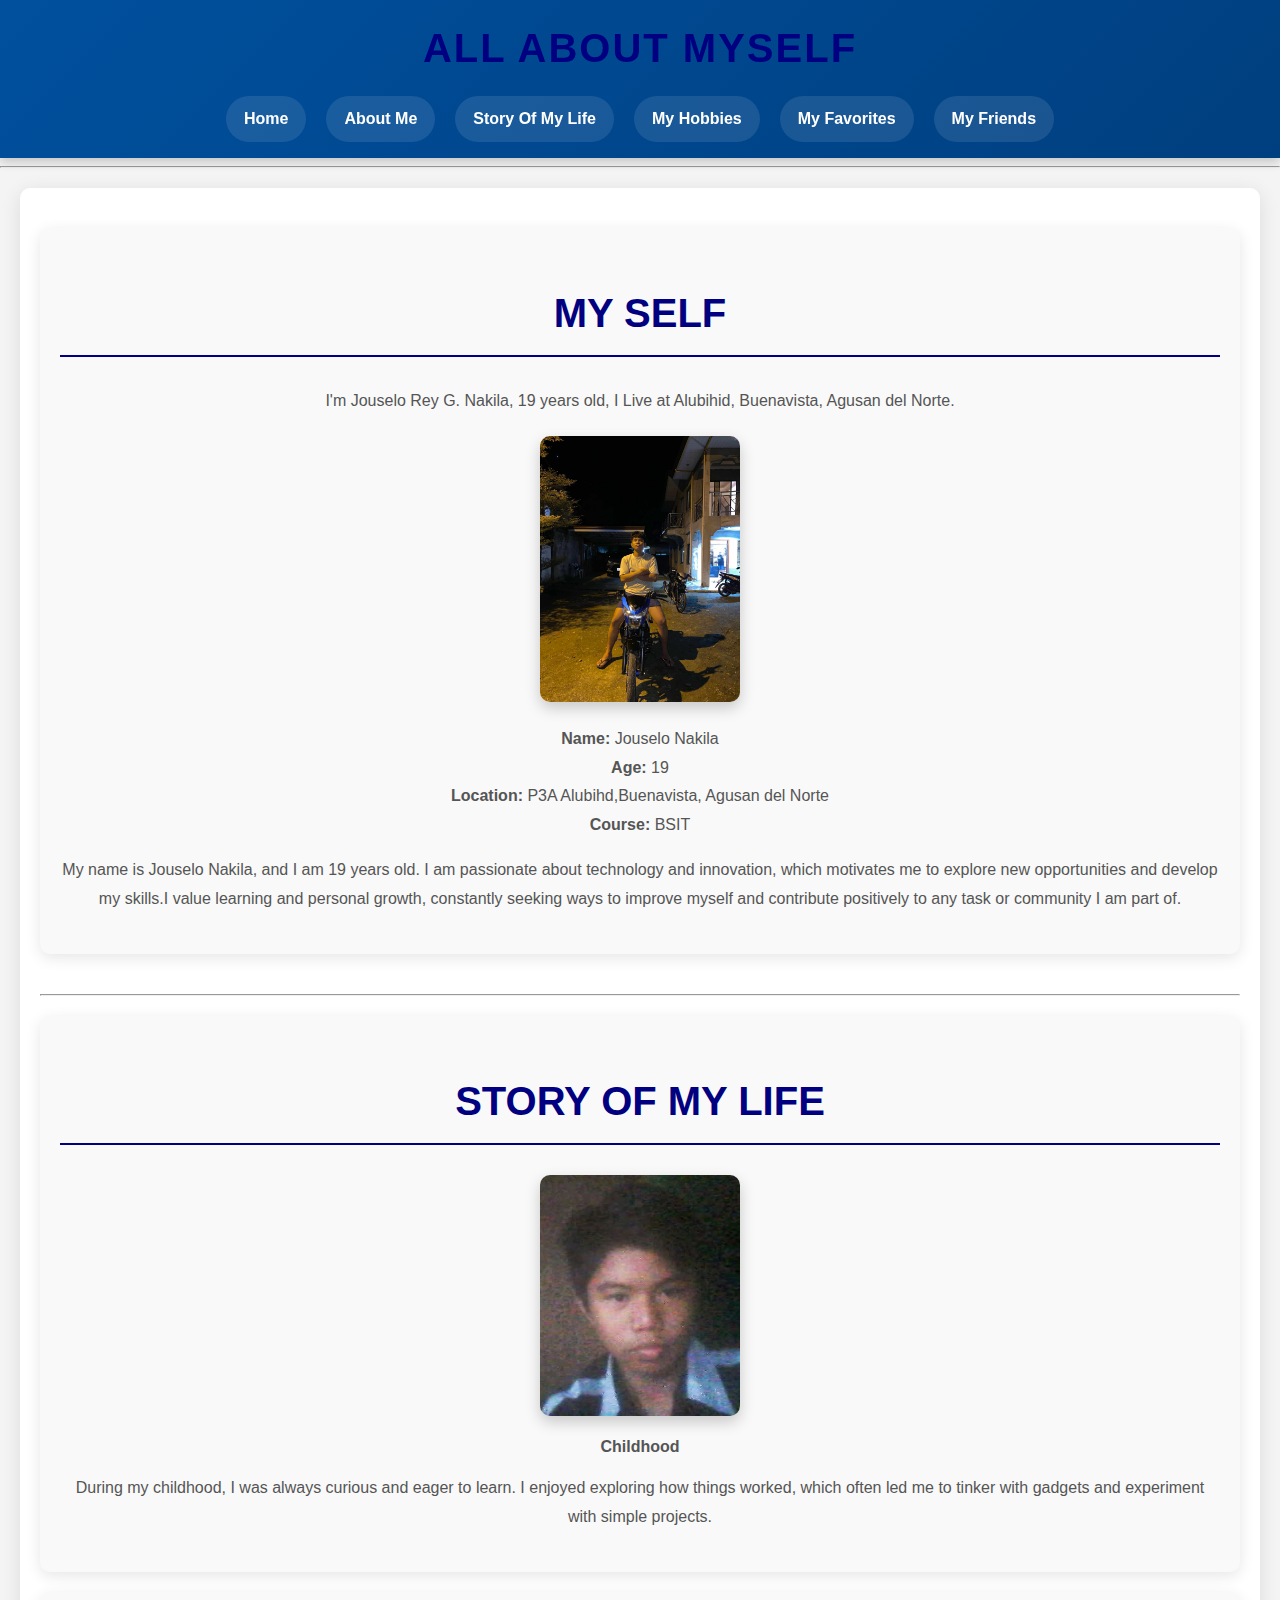
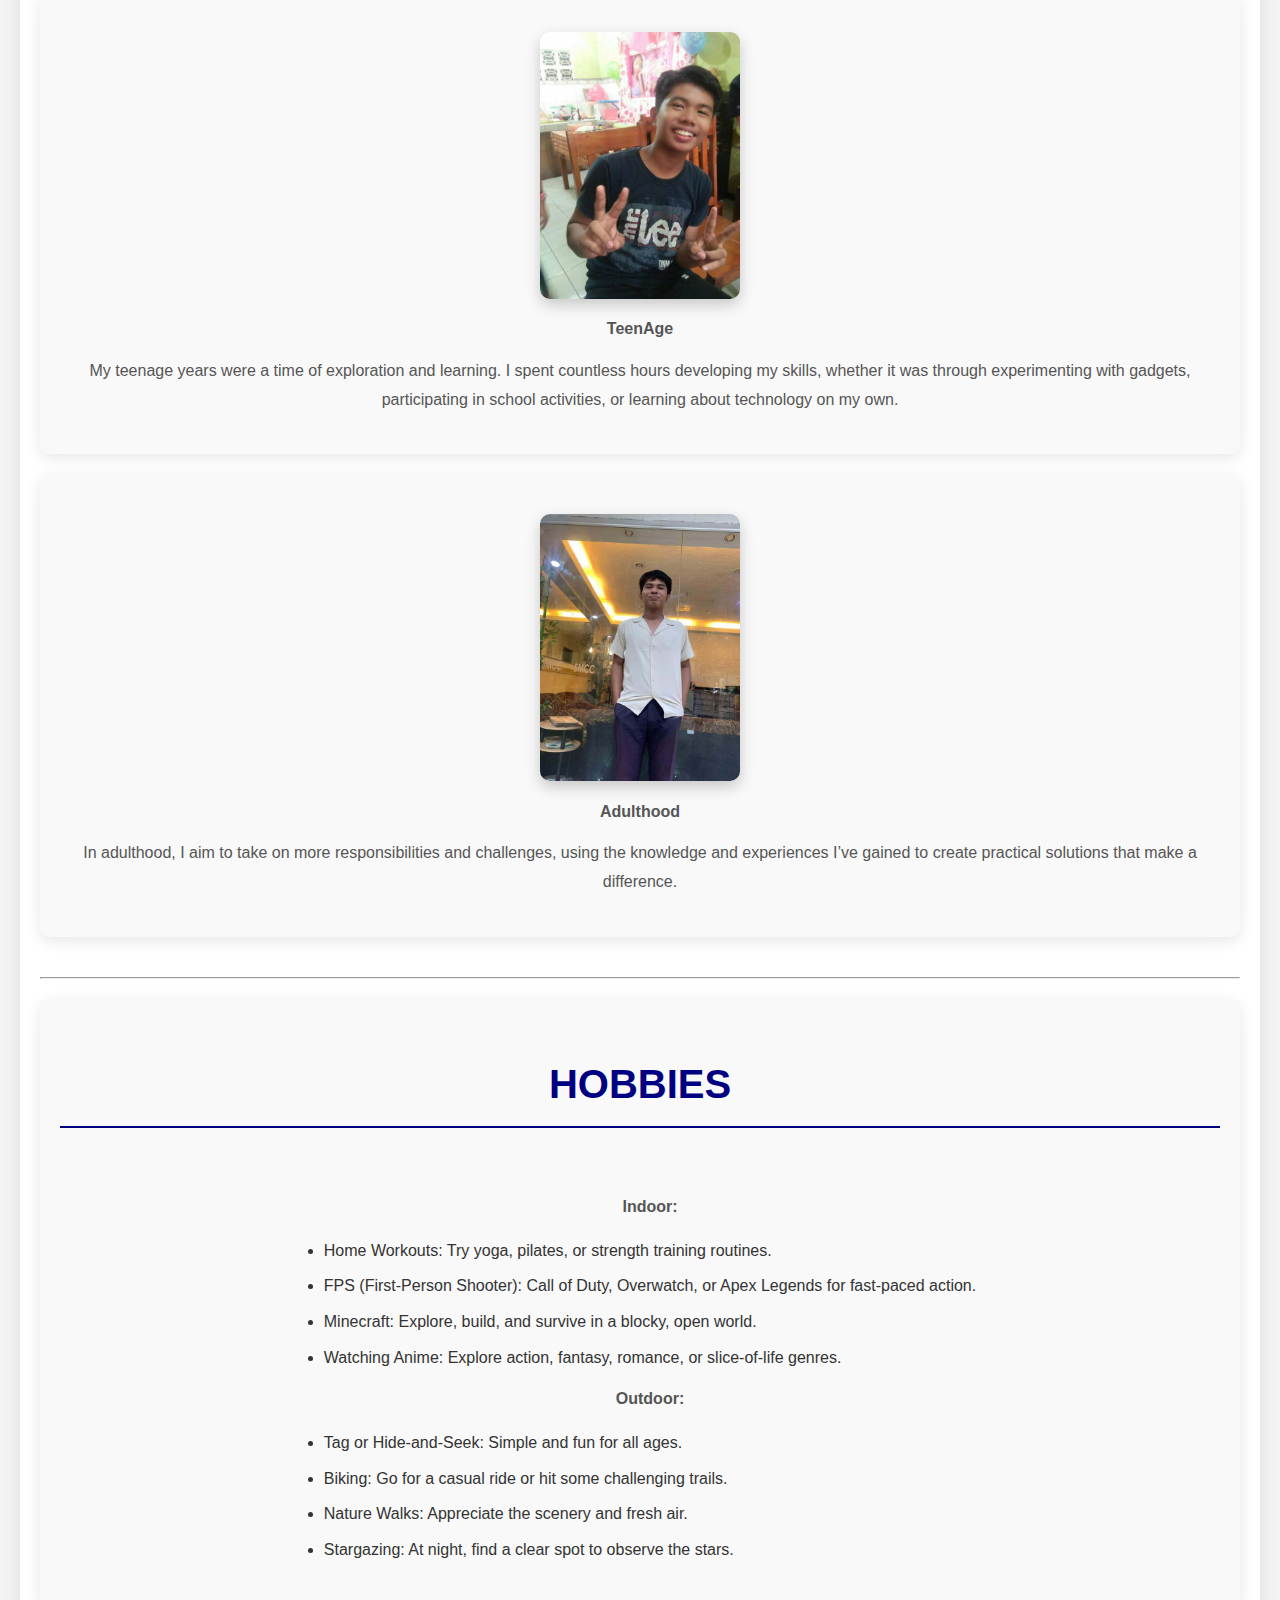
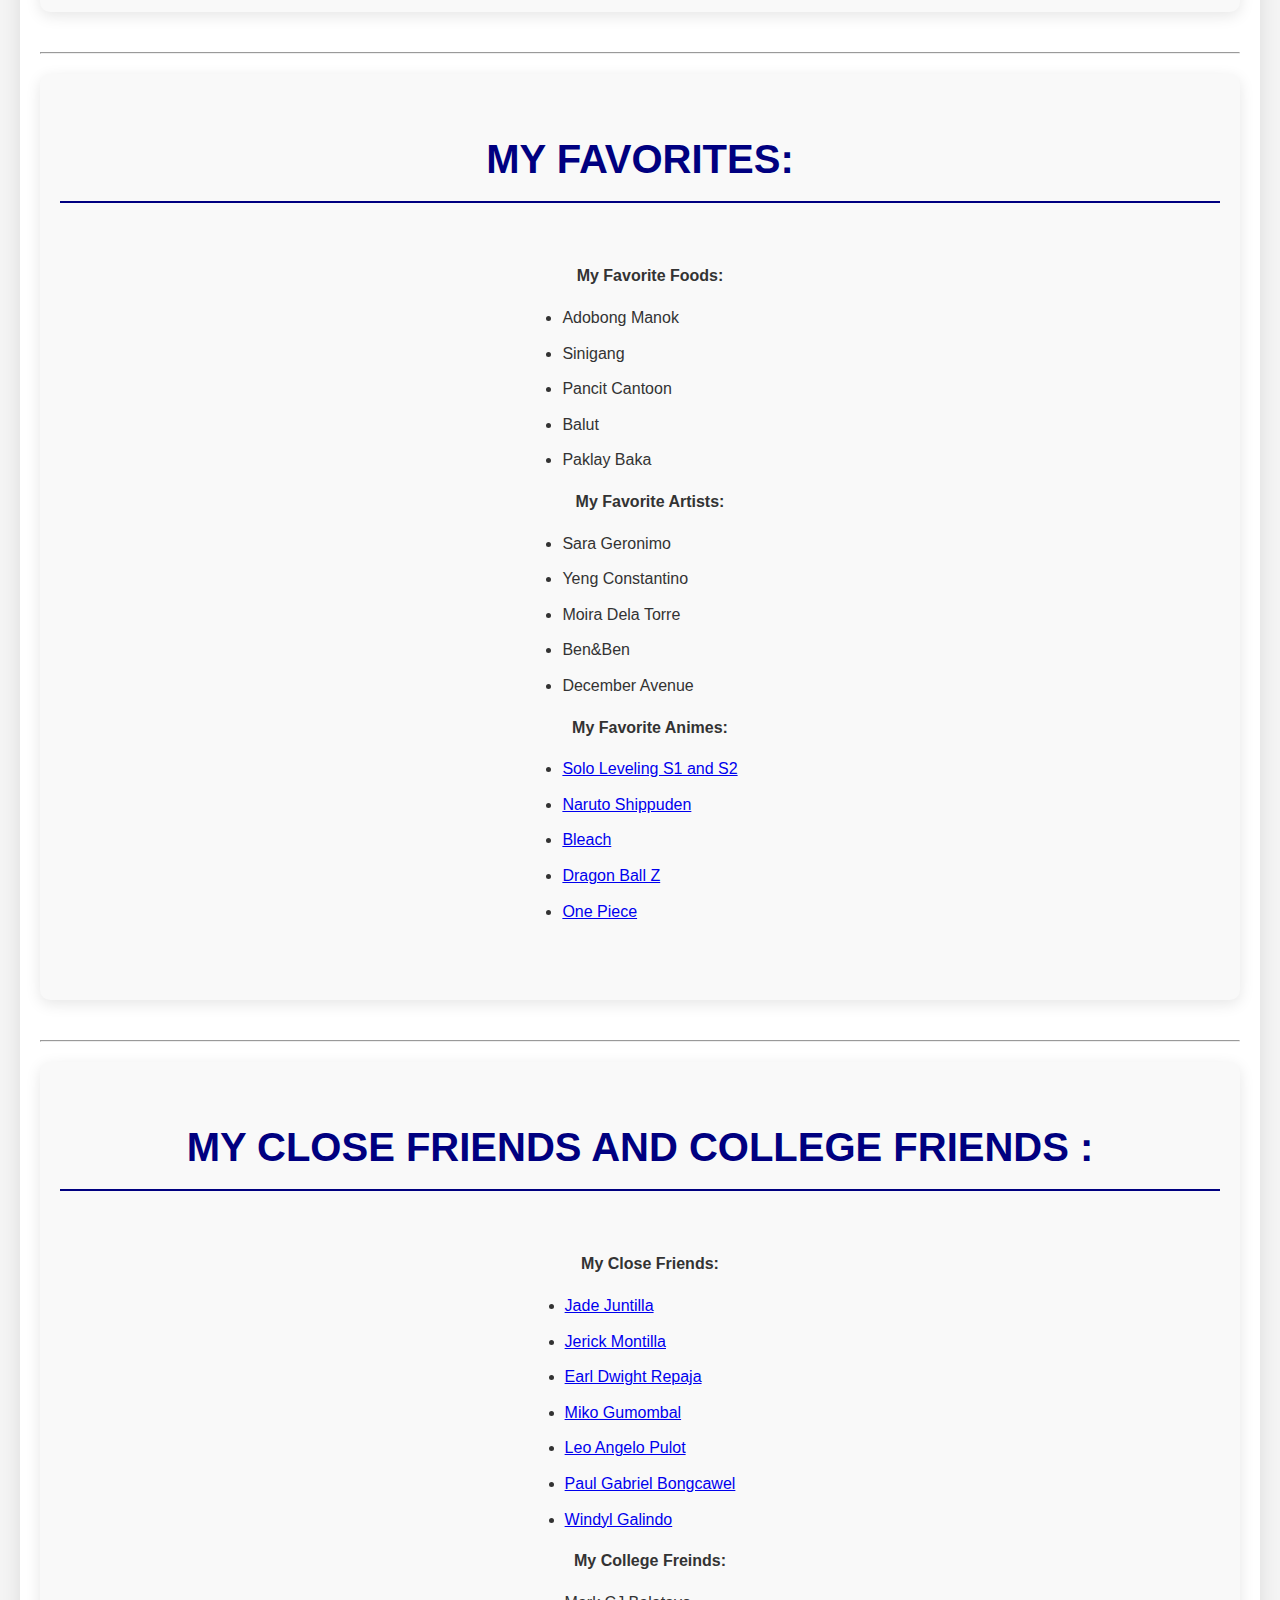
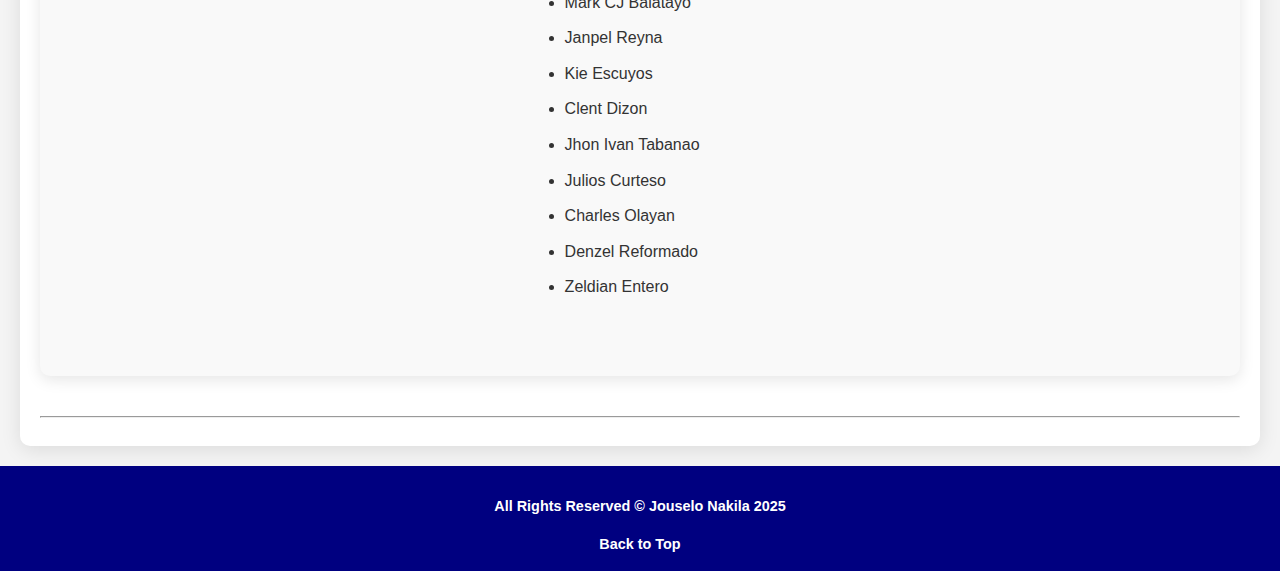
==== index.html @ 169af86d "done" ====
<!DOCTYPE html>
<html lang="en">
<head>
    <meta charset="UTF-8">
    <meta name="viewport" content="width=device-width, initial-scale=1.0">
    <title>All About Myself</title>
    <link rel="stylesheet" href="style.css">
</head>
<body>
    <header id="top">
        <h1 style="text-align: center; color: navy;">All About Myself</h1>
        <nav>
            <ul>
                <li><a href="Nakila.html">Home</a></li>
                <li><a href="#About_Myself"><b>About Me</b></a></li>
                <li><a href="#About_My_Life_story"><b>Story Of My Life</b></a></li>
                <li><a href="#Hobbies"><b>My Hobbies</b></a></li>
                <li><a href="#Favorites"><b>My Favorites</b></a></li>
                <li><a href="#Friends"><b>My Friends</b></a></li>
            </ul>
        </nav>
    </header>

    <hr>

    <main>
      
        <article id="About_Myself">
            <section id="my_self">
                <h2>My self</h2>
                 <p>I'm Jouselo Rey G. Nakila, 19 years old, I Live at Alubihid, Buenavista, Agusan del Norte. </p>
                <figure>
                    <img src="nakie1.jpeg" alt="Picture1" height="200">
                    <figcaption style="font-weight: bold;">
                        
                    </figcaption>
                    <p>
                        <b>Name:</b> Jouselo Nakila
                        <br>
                        <b>Age:</b> 19
                        <br>
                        <b>Location:</b> P3A Alubihd,Buenavista, Agusan del Norte
                        <br>
                        <b>Course:</b> BSIT  
                        <br>                      
                        </p>                      
                        <p>My name is Jouselo Nakila, and I am 19 years old. I am passionate about technology and innovation, which motivates me to explore new opportunities and develop my skills.I value learning and personal growth, constantly seeking ways to improve myself and contribute positively to any task or community I am part of.</p>
                </figure>           
            </section> 
            <style>#my_self {
                background: #f9f9f9;
                padding: 20px;
                margin: 20px 0;
                border-radius: 10px;
                box-shadow: 0 4px 15px rgba(0, 0, 0, 0.1);
                font-family: Arial, sans-serif;
                color: #333;
                line-height: 1.6;
            }
            
            
            
            #my_self {
                background: #f9f9f9;
                padding: 20px;
                margin: 20px 0;
                border-radius: 10px;
                box-shadow: 0 4px 15px rgba(0, 0, 0, 0.1);
                font-family: Arial, sans-serif;
                color: #333;
                line-height: 1.6;
            }
            
            
            #my_self h2 {
                text-align: center;
                font-size: 2.5rem;
                color: navy;
                text-transform: uppercase;
                margin-bottom: 30px;
                border-bottom: 2px solid navy;
                padding-bottom: 10px;
            }
            
            #my_self figure {
                text-align: center;
                margin: 20px 0;
            }
            
            #my_self img {
                max-width: 200px;
                height: auto;
                border-radius: 10px; /* Makes the corners slightly rounded */
                box-shadow: 0 6px 15px rgba(0, 0, 0, 0.2);
                transition: transform 0.3s ease, box-shadow 0.3s ease;
            }
            
            #my_self img:hover {
                transform: translateY(-5px);
                box-shadow: 0 10px 20px rgba(0, 0, 0, 0.3);
            }
        
            #my_self figcaption {
                font-weight: bold;
                color: #555;
                margin-top: 10px;
            }
            
            /* Personal Details Styling */
            #my_self .details {
                text-align: left;
                margin-top: 20px;
            }
            
            #my_self .details p {
                margin-bottom: 15px;
            }
            
            #my_self .details b {
                color: navy;
                font-weight: bold;
            }       
            #my_self p {
                text-align: center;
            margin-top: 15px;
            font-size: 1rem;
            color: #555;
            line-height: 1.8;
          }
            

            </style>      
        </article>
          <hr>
          
        <article id="About_My_Life_story">
            <section id="my_life_story">
                <h2>Story Of My Life</h2>
                <figure>
                    <img src="nakie2.jpg" alt="nakie2" height="200">
                    <figcaption style="font-weight: bold;">Childhood</figcaption>
                    <p>During my childhood, I was always curious and eager to learn. I enjoyed exploring how things worked, which often led me to tinker with gadgets and experiment with simple projects. </p>
                </figure>
            </section>

            <section id="my_life_story">      
                <figure>
                    <img src="nakie4.jpg" alt="nakie4" height="200">
                    <figcaption style="font-weight: bold;">TeenAge</figcaption>
                    <p>My teenage years were a time of exploration and learning. I spent countless hours developing my skills, whether it was through experimenting with gadgets, participating in school activities, or learning about technology on my own. </p>
                </figure>
            </section>

            <section id="my_life_story">              
                <figure>
                    <img src="nakie3.jpeg" alt="nakie3" height="300">
                    <figcaption style="font-weight: bold;">Adulthood</figcaption>
                    <p>In adulthood, I aim to take on more responsibilities and challenges, using the knowledge and experiences I’ve gained to create practical solutions that make a difference.</p>
                </figure>
            </section>  
            <style>
               #my_life_story {
                background: #f9f9f9;
                padding: 20px;
                margin: 20px 0;
                border-radius: 10px;
                box-shadow: 0 4px 15px rgba(0, 0, 0, 0.1);
                font-family: Arial, sans-serif;
                color: #333;
                line-height: 1.6;
            }
            #my_life_story {
                background: #f9f9f9;
                padding: 20px;
                margin: 20px 0;
                border-radius: 10px;
                box-shadow: 0 4px 15px rgba(0, 0, 0, 0.1);
                font-family: Arial, sans-serif;
                color: #333;
                line-height: 1.6;
            }
            
            #my_life_story h2 {
                text-align: center;
                font-size: 2.5rem;
                color: navy;
                text-transform: uppercase;
                margin-bottom: 30px;
                border-bottom: 2px solid navy;
                padding-bottom: 10px;
            }
            
            
            #my_life_story figure {
                text-align: center;
                margin: 20px 0;
            }
            
            
            #my_life_story img {
                max-width: 200px;
                height: auto;
                border-radius: 10px; /* Makes the corners slightly rounded */
                box-shadow: 0 6px 15px rgba(0, 0, 0, 0.2);
                transition: transform 0.3s ease, box-shadow 0.3s ease;
            }
            #my_life_story img:hover {
                transform: translateY(-5px);
               box-shadow: 0 10px 20px rgba(0, 0, 0, 0.3);
            }
            
            #my_life_story  figcaption {
                font-weight: bold;
                color: #555;
                 margin-top: 10px;
            }
            
            #my_life_story p {
                margin-top: 15px;
                font-size: 1rem;
                color: #555;
                line-height: 1.8;
            }
            </style>         
        </article>
        <hr>

      <article id="Hobbies">
        <section id="hobbies">
            <h2>Hobbies</h2>
            <ul class="centered-list">
                <p><b>Indoor:</b></p>
                <li>Home Workouts: Try yoga, pilates, or strength training routines.</li>
                <li>FPS (First-Person Shooter): Call of Duty, Overwatch, or Apex Legends for fast-paced action.</li>
                <li>Minecraft: Explore, build, and survive in a blocky, open world.</li>
                <li>Watching Anime: Explore action, fantasy, romance, or slice-of-life genres.</li>

                <p><b>Outdoor:</b></p>
                <li>Tag or Hide-and-Seek: Simple and fun for all ages.</li>
                <li>Biking: Go for a casual ride or hit some challenging trails.</li>
                <li>Nature Walks: Appreciate the scenery and fresh air.</li>
                <li>Stargazing: At night, find a clear spot to observe the stars.</li>
          </ul>
        </section>
        <style>
             #hobbies {
                background: #f9f9f9;
                padding: 20px;
                margin: 20px 0;
                border-radius: 10px;
                box-shadow: 0 4px 15px rgba(0, 0, 0, 0.1);
                font-family: Arial, sans-serif;
                color: #333;
                line-height: 1.6;
            }
            #hobbies  {
                background: #f9f9f9;
                padding: 20px;
                margin: 20px 0;
                border-radius: 10px;
                box-shadow: 0 4px 15px rgba(0, 0, 0, 0.1);
                font-family: Arial, sans-serif;
                color: #333;
                line-height: 1.6;
            }
            
            #hobbies  h2 {
                text-align: center;
                font-size: 2.5rem;
                color: navy;
                text-transform: uppercase;
                margin-bottom: 30px;
                border-bottom: 2px solid navy;
                padding-bottom: 10px;
            }
            #hobbies figure {
                text-align: center;
                margin: 20px 0;
            }
            #hobbies p {
                text-align: center;
                margin-top: 15px;
                font-size: 1rem;
                color: #555;
                line-height: 1.8;
            }
          
            #hobbies {
             text-align: center; 
          }

           .centered-list {
            display: inline-block; 
            text-align: left; 
            margin: 20px auto; 
            padding-left: 20px; 
         }
          .centered-list li {
            margin: 10px 0; 
            font-size: 1rem; 
            color: #333; 
            }
           
           

          
        </style>
    </article>

    <hr>

        <article id="Favorites">
            <section id="favorites">
                
                <h2>My Favorites:</h2>
               
               
             <figure>  
                <ul class="centered-list">
             <figcaption style="font-weight: bold;">My Favorite Foods:</figcaption>                            
                
                    <p>
                      <li>Adobong Manok</li>
                      <li>Sinigang</li>
                      <li>Pancit Cantoon</li>
                      <li>Balut</li>
                      <li>Paklay Baka</li>
                    </p>
              
            <figcaption style="font-weight: bold;">My Favorite Artists:</figcaption>
               
                    <p>
                      <li>Sara Geronimo</li>                     
                      <li>Yeng Constantino</li>
                      <li>Moira Dela Torre</li>
                      <li>Ben&Ben</li>
                      <li>December Avenue</li>
                    </p>
               

                <figcaption style="font-weight: bold;">My Favorite Animes:</figcaption>
              
                    <p>
                      <li><a href="https://www.google.com/search?q=solo+leveling&oq=solo+leveling&gs_lcrp=[base64]&sourceid=chrome&ie=UTF-8" target="_blank">Solo Leveling S1 and S2</a></li>
                      <li><a href="https://www.google.com/search?q=naruto+shippuden&sca_esv=0cb08a8ba5225a89&sxsrf=AHTn8zpVOjge4_h-VYFWZv6qPyXVLk_snA%3A1737703952365&ei=EEKTZ5zxFejT1e8P99_8qAI&ved=0ahUKEwicubjW642LAxXoafUHHfcvHyUQ4dUDCBA&uact=5&oq=naruto+shippuden&gs_lp=[base64]&sclient=gws-wiz-serp" target="_blank">Naruto Shippuden </a></li>
                      <li><a href="https://www.google.com/search?q=bleach&sca_esv=0cb08a8ba5225a89&sxsrf=AHTn8zr3tJnHZqnSEgheh4UydujaAL3LhA%3A1737704170503&ei=6kKTZ46eHvP-1e8PmM7mqQ0&ved=0ahUKEwiOu7q-7I2LAxVzf_UHHRinOdUQ4dUDCBA&uact=5&oq=bleach&gs_lp=[base64]&sclient=gws-wiz-serp" target="_blank">Bleach</a></li>
                      <li><a href="https://www.google.com/search?q=dragon+ball+z&sca_esv=0cb08a8ba5225a89&sxsrf=AHTn8zq0RC4J4gjBthjV1wWs4QS1QNGbTQ%3A1737704205311&ei=DUOTZ83OEu7V1e8PsvuzqQo&ved=0ahUKEwiNiYfP7I2LAxXuavUHHbL9LKUQ4dUDCBA&uact=5&oq=dragon+ball+z&gs_lp=[base64]&sclient=gws-wiz-serp" target="_blank">Dragon Ball Z</a></li>
                      <li><a href="https://www.google.com/search?q=one+piece&sca_esv=0cb08a8ba5225a89&sxsrf=AHTn8zpfdYUp861nZssb02BBPPOeBKT_Dg%3A1737704233656&ei=KUOTZ8jlJ7Hl1e8PzefKuAQ&gs_ssp=eJzj4tTP1TcwjE8zMDZg9OLMz0tVKMhMTU4FAELVBlQ&oq=One&gs_lp=[base64]&sclient=gws-wiz-serp" target="_blank">One Piece</a></li>               
                    </p>
                </ul>

                        
            </figure>
        </section>

        <style>
            #favorites {
               background: #f9f9f9;
               padding: 20px;
               margin: 20px 0;
               border-radius: 10px;
               box-shadow: 0 4px 15px rgba(0, 0, 0, 0.1);
               font-family: Arial, sans-serif;
               color: #333;
               line-height: 1.6;
           }
           #favorites  {
               background: #f9f9f9;
               padding: 20px;
               margin: 20px 0;
               border-radius: 10px;
               box-shadow: 0 4px 15px rgba(0, 0, 0, 0.1);
               font-family: Arial, sans-serif;
               color: #333;
               line-height: 1.6;
           }
           
           #favorites  h2 {
               text-align: center;
               font-size: 2.5rem;
               color: navy;
               text-transform: uppercase;
               margin-bottom: 30px;
               border-bottom: 2px solid navy;
               padding-bottom: 10px;
           }
           #favorites figure {
               text-align: center;
               margin: 20px 0;
           }
           #favorites p {
               text-align: center;
               margin-top: 15px;
               font-size: 1rem;
               color: #555;
               line-height: 1.8;
           }
         
           #favorites {
            text-align: center; 
         }

          .centered-list {
           display: inline-block; 
           text-align: left; 
           margin: 20px auto; 
           padding-left: 20px; 
        }
         .centered-list li {
           margin: 10px 0; 
           font-size: 1rem; 
           color: #333; 
           }
          
         </style>

    </article>
                  
    <hr>
    <article id="Friends">
        <section id="freinds">
            
            <h2>My Close Friends and College Friends :</h2>
           
           
         <figure>     
            
            <ul class="centered-list">
        <figcaption style="font-weight: bold;">My Close Friends:</figcaption>                   
               <p>
                  <li><a href="https://www.facebook.com/jell.jello.7"target="_blank">Jade Juntilla</a></li>
                  <li><a href="https://www.facebook.com/profile.php?id=61551382217239"target="_blank">Jerick Montilla</a></li>
                  <li><a href="https://www.facebook.com/EarlDwightRepaja1010"target="_blank">Earl Dwight Repaja</a></li>
                  <li><a href="https://www.facebook.com/MikoTGumombal"target="_blank">Miko Gumombal</a></li>
                  <li><a href="https://www.facebook.com/leoangelo.siotingpulot"target="_blank">Leo Angelo Pulot</a></li>
                  <li><a href="https://www.facebook.com/paulgabrieldanuco"target="_blank">Paul Gabriel Bongcawel</a></li>
                  <li><a href="https://www.facebook.com/kspko.gwapa"target="_blank">Windyl Galindo</a></li>
                </p>
           
        <figcaption style="font-weight: bold;">My College Freinds:</figcaption>
          
                <p>
                  <li>Mark CJ Balatayo</li>                     
                  <li>Janpel Reyna</li>
                  <li>Kie Escuyos</li>
                  <li>Clent Dizon</li>
                  <li>Jhon Ivan Tabanao</li>
                  <li>Julios Curteso</li>
                  <li>Charles Olayan</li>
                  <li>Denzel Reformado</li>
                  <li>Zeldian Entero</li>               
                </p>
            </ul>
                
        </figure>
    </section>
     
    <style>
         #freinds {
           background: #f9f9f9;
           padding: 20px;
           margin: 20px 0;
           border-radius: 10px;
           box-shadow: 0 4px 15px rgba(0, 0, 0, 0.1);
           font-family: Arial, sans-serif;
           color: #333;
           line-height: 1.6;
       }
       #freinds  {
           background: #f9f9f9;
           padding: 20px;
           margin: 20px 0;
           border-radius: 10px;
           box-shadow: 0 4px 15px rgba(0, 0, 0, 0.1);
           font-family: Arial, sans-serif;
           color: #333;
           line-height: 1.6;
       }
       
       #freinds  h2 {
           text-align: center;
           font-size: 2.5rem;
           color: navy;
           text-transform: uppercase;
           margin-bottom: 30px;
           border-bottom: 2px solid navy;
           padding-bottom: 10px;
       }
       #freinds figure {
           text-align: center;
           margin: 20px 0;
       }
       #freinds p {
           text-align: center;
           margin-top: 15px;
           font-size: 1rem;
           color: #555;
           line-height: 1.8;
       }
     
       #freinds {
        text-align: center; 
     }

      .centered-list {
       display: inline-block; 
       text-align: left; 
       margin: 20px auto; 
       padding-left: 20px; 
    }
     .centered-list li {
       margin: 10px 0; 
       font-size: 1rem; 
       color: #333; 
       }
      
     </style>



</article>
              
<hr>

     

    </main>
    <footer style="text-align: center;">
        <p  style="font-weight: bold;">All Rights Reserved &copy; Jouselo Nakila 2025</p>
        <a href="#top" style="text-align: center;">Back to Top</a>
    </footer>
</body>
</html>
---- style.css ----
/* General Styles */
body {
    font-family: 'Roboto', Arial, sans-serif;
    line-height: 1.6;
    margin: 0;
    padding: 0;
    background-color: #f4f4f4;
    color: #333;
}

/* Header */
header {
    background: linear-gradient(135deg, #00509e, #003f7f);
    color: white;
    padding: 1rem 0;
    text-align: center;
    box-shadow: 0 4px 10px rgba(0, 0, 0, 0.2);
    position: sticky;
    top: 0;
    z-index: 1000;
}

header h1 {
    margin: 0;
    font-size: 2.5rem;
    font-weight: bold;
    text-transform: uppercase;
    letter-spacing: 2px;
    animation: fadeIn 1.5s ease-in-out;
}

@keyframes fadeIn {
    0% {
        opacity: 0;
        transform: translateY(-20px);
    }
    100% {
        opacity: 1;
        transform: translateY(0);
    }
}

header nav ul {
    list-style: none;
    padding: 0;
    margin: 1rem 0 0;
    display: flex;
    justify-content: center;
    gap: 20px;
}

header nav ul li {
    display: inline-block;
}

header nav ul li a {
    text-decoration: none;
    color: white;
    font-weight: bold;
    padding: 0.5rem 1rem;
    background: rgba(255, 255, 255, 0.1);
    border: 2px solid transparent;
    border-radius: 30px;
    transition: all 0.3s ease;
    display: inline-block;
    font-size: 1rem;
}

header nav ul li a:hover {
    background: white;
    color: navy;
    border: 2px solid white;
    box-shadow: 0 2px 10px rgba(255, 255, 255, 0.5);
    transform: scale(1.05);
}

/* Main Content */
main {
    margin: 20px;
    padding: 20px;
    background: white;
    border-radius: 10px;
    box-shadow: 0 4px 20px rgba(0, 0, 0, 0.1);
}

article {
    margin-bottom: 40px;
}

h2 {
    color: navy;
    border-bottom: 2px solid navy;
    padding-bottom: 5px;
    margin-bottom: 15px;
    text-transform: uppercase;
    font-size: 1.5rem;
}

figure {
    margin: 20px 0;
}


figcaption {
    text-align: center;
    font-weight: bold;
    margin-top: 10px;
}

ul, ol {
    padding-left: 20px;
    margin-top: 10px;
}


footer {
    text-align: center;
    padding: 15px 0;
    background: navy;
    color: white;
    margin-top: 20px;
    font-size: 0.9rem;
}

footer a {
    color: white;
    text-decoration: none;
    font-weight: bold;
    transition: color 0.3s ease;
}

footer a:hover {
    text-decoration: underline;
    color: #ffdf00;
}
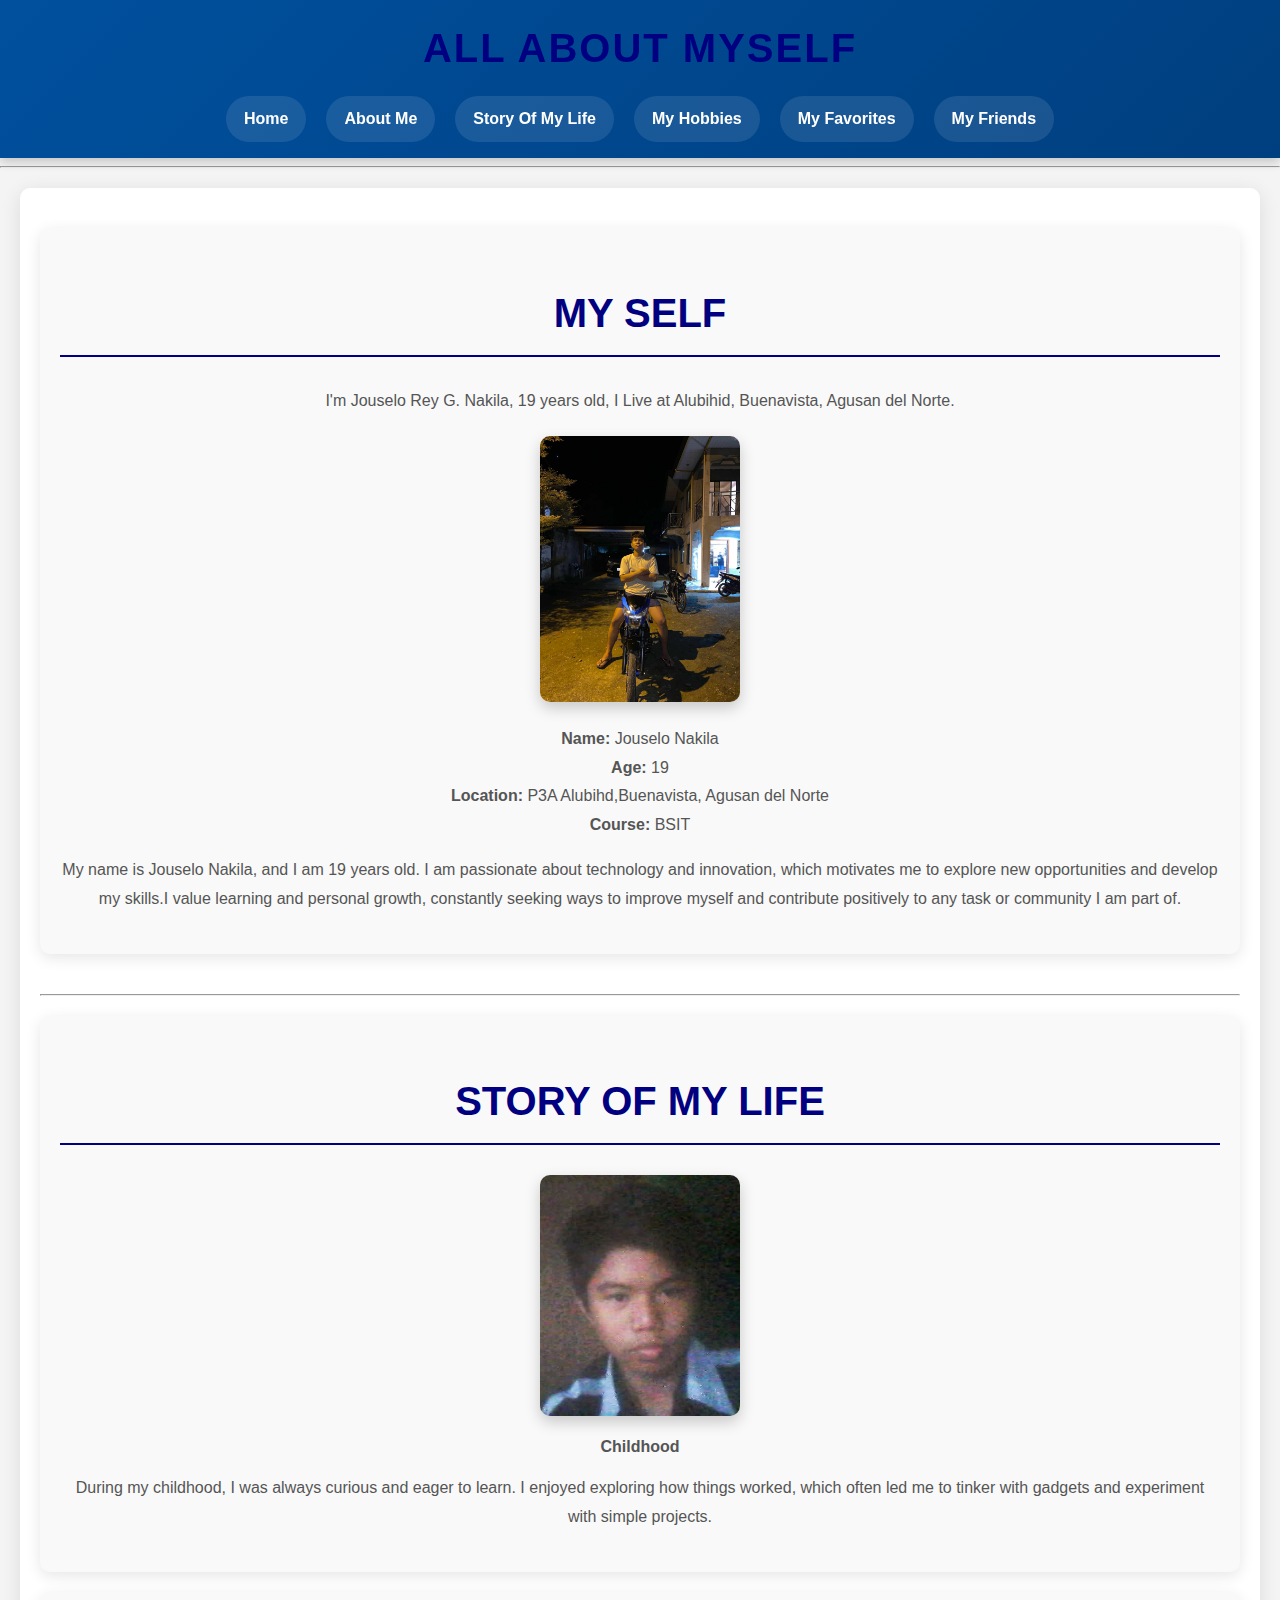
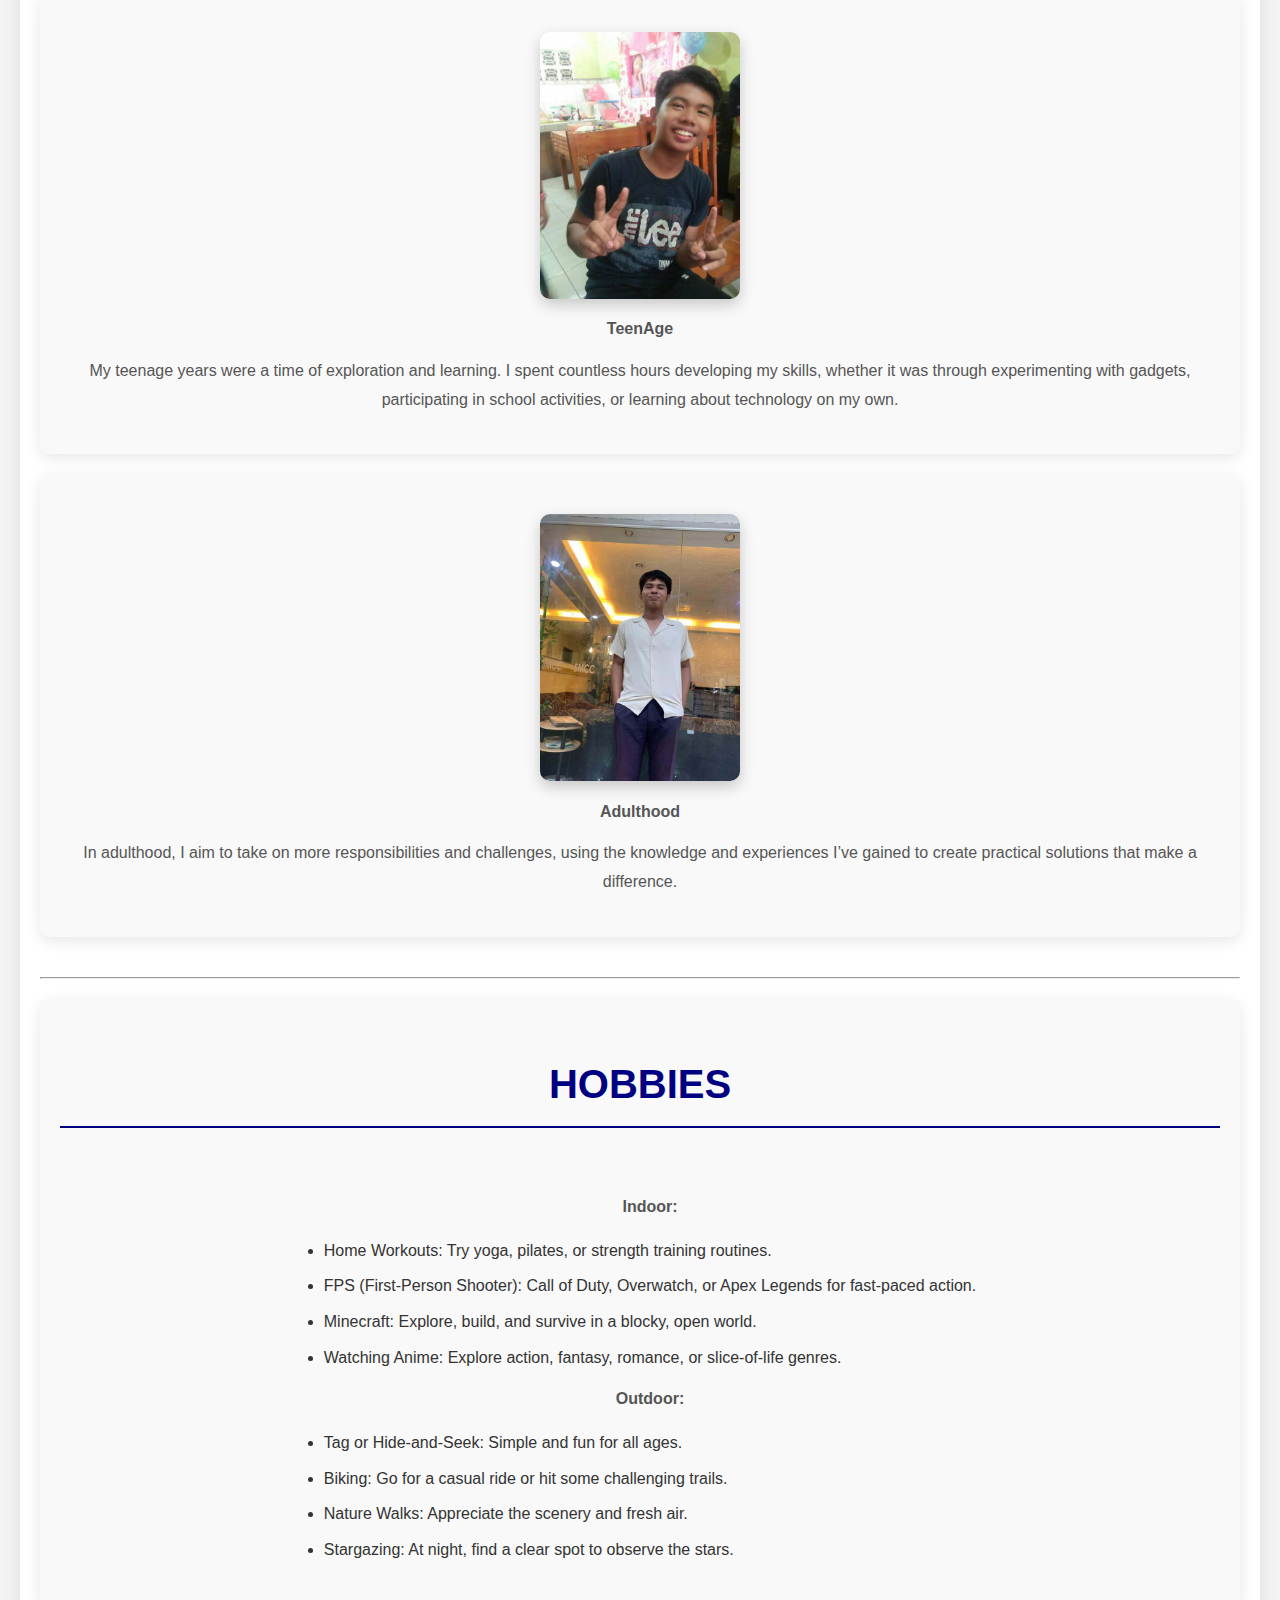
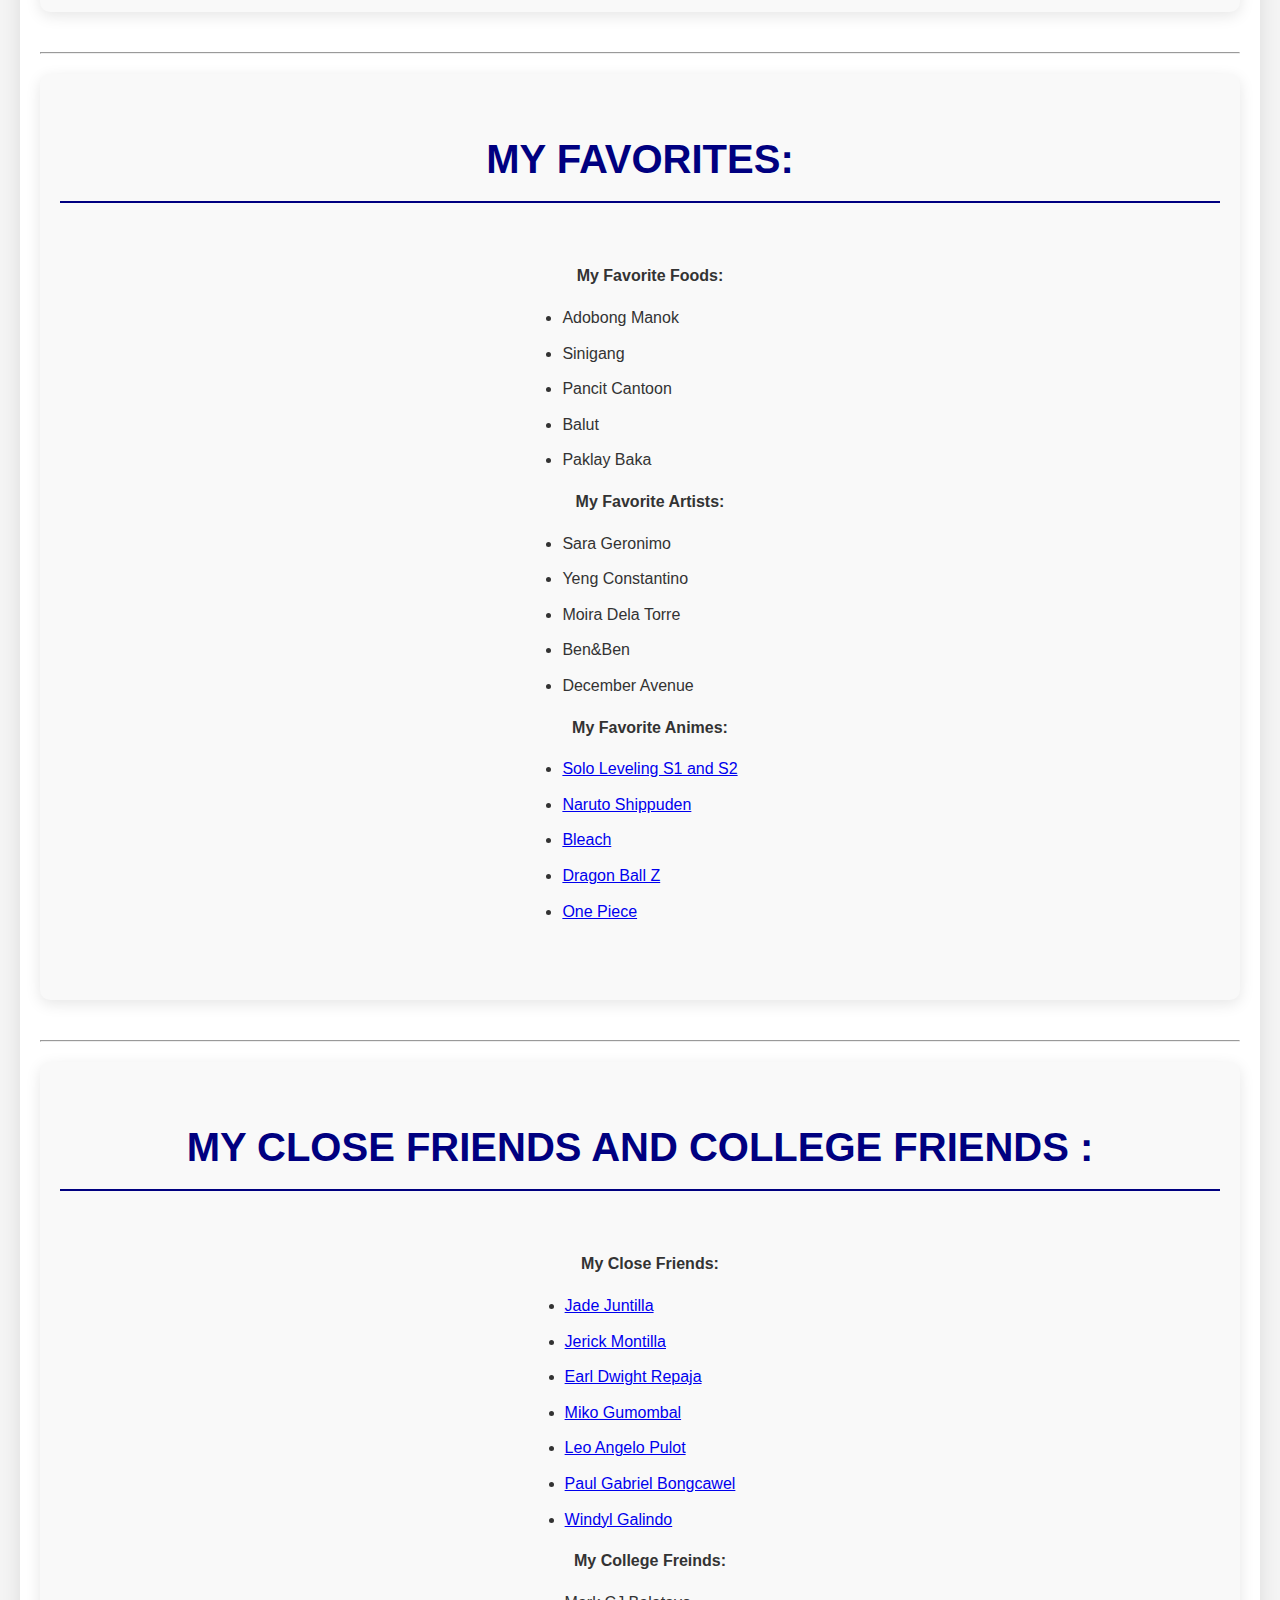
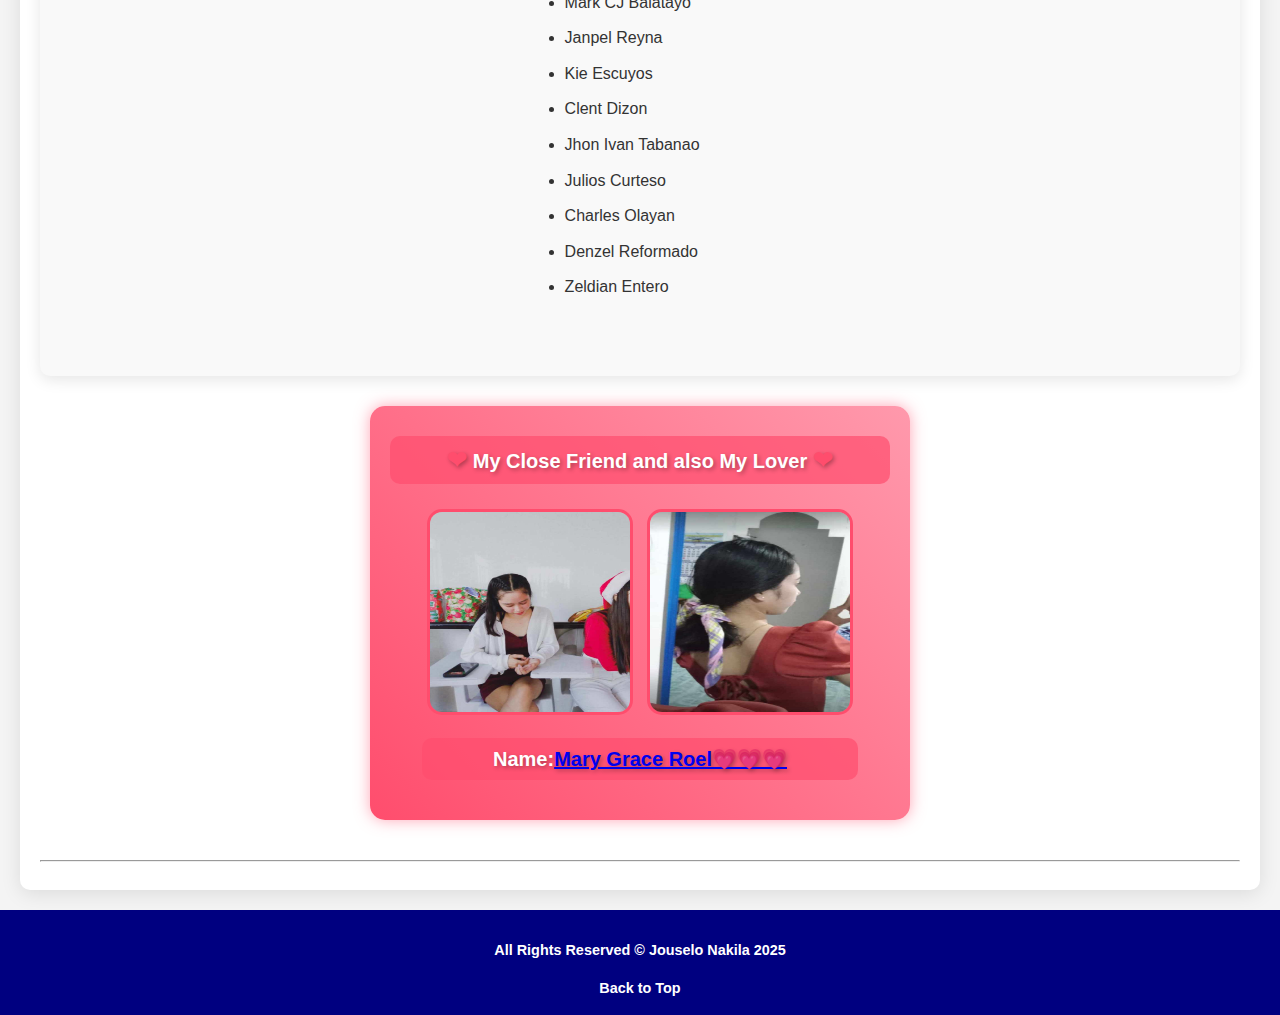
==== commit 5870246f: "done" ====
--- a/index.html
+++ b/index.html
@@ -11,7 +11,7 @@
         <h1 style="text-align: center; color: navy;">All About Myself</h1>
         <nav>
             <ul>
-                <li><a href="Nakila.html">Home</a></li>
+                <li><a href="index.html">Home</a></li>
                 <li><a href="#About_Myself"><b>About Me</b></a></li>
                 <li><a href="#About_My_Life_story"><b>Story Of My Life</b></a></li>
                 <li><a href="#Hobbies"><b>My Hobbies</b></a></li>
@@ -452,10 +452,95 @@
                 </p>
             </ul>
                 
+
         </figure>
     </section>
      
-    <style>
+       <section id="love">
+        <figcaption class="confi"><span class="heart">&#10084;</span> My Close Friend and also My Lover <span class="heart">&#10084;</span></figcaption>
+
+
+
+
+            <div class="container">
+                <figure class="item">
+                    <div class="image-slider">
+                        <img src="m1.jpg" height="200" alt="mp1">
+                        <img src="m2.jpg" height="200" alt="mp2">
+                        
+                    </div>
+                    <figcaption class="config"><b>Name:</b><a href="https://www.facebook.com/marya.grasya.01" target="_blank">Mary Grace Roel💗💗💗</a></figcaption>
+                </figure>
+                <style>
+
+                #love {
+                    background: linear-gradient(45deg, #ff4d6d, #ff99ac);
+                    padding: 20px;
+                    border-radius: 15px;
+                    max-width: 500px;
+                    margin: 30px auto;
+                    box-shadow: 0px 0px 15px rgba(255, 77, 109, 0.5);
+                    transition: transform 0.3s ease-in-out;
+                }
+                #love:hover {
+                    transform: scale(1.05);
+                }
+                .container {
+                    display: flex;
+                    flex-direction: column;
+                    align-items: center;
+                }
+                .image-slider img {
+                    width: 200px;
+                    height: 200px;
+                    border-radius: 15px;
+                    margin: 5px;
+                    border: 3px solid #ff4d6d;
+                    transition: transform 0.3s ease-in-out;
+                }
+                .image-slider img:hover {
+                    transform: scale(1.1);
+                }
+                .config {
+            font-weight: bold;
+            color: white;
+            font-size: 20px;
+            margin-top: 10px;
+            text-shadow: 2px 2px 4px rgba(0, 0, 0, 0.3);
+            background: rgba(255, 77, 109, 0.7);
+            padding: 5px 10px;
+            border-radius: 10px;
+            transition: background 0.3s ease-in-out, transform 0.3s ease-in-out;
+                  }
+
+              .config:hover {
+            background: rgba(255, 50, 90, 0.9);
+            transform: scale(1.1)
+               }
+              .confi {
+            font-weight: bold;
+            color: white;
+            font-size: 20px;
+            margin-top: 10px;
+            text-shadow: 2px 2px 4px rgba(0, 0, 0, 0.3);
+            background: rgba(255, 77, 109, 0.7);
+            padding: 5px 10px;
+            border-radius: 10px;
+            transition: background 0.3s ease-in-out, transform 0.3s ease-in-out;
+        }
+        .confi:hover {
+            background: rgba(255, 150, 200, 0.9);
+            transform: scale(1.05);
+        }
+                .heart {
+                    color: #ff4d6d;
+                    font-size: 24px;
+                }
+            </style>
+       
+                   </section>
+  
+             <style>
          #freinds {
            background: #f9f9f9;
            padding: 20px;
@@ -522,7 +607,6 @@
               
 <hr>
 
-     
 
     </main>
     <footer style="text-align: center;">
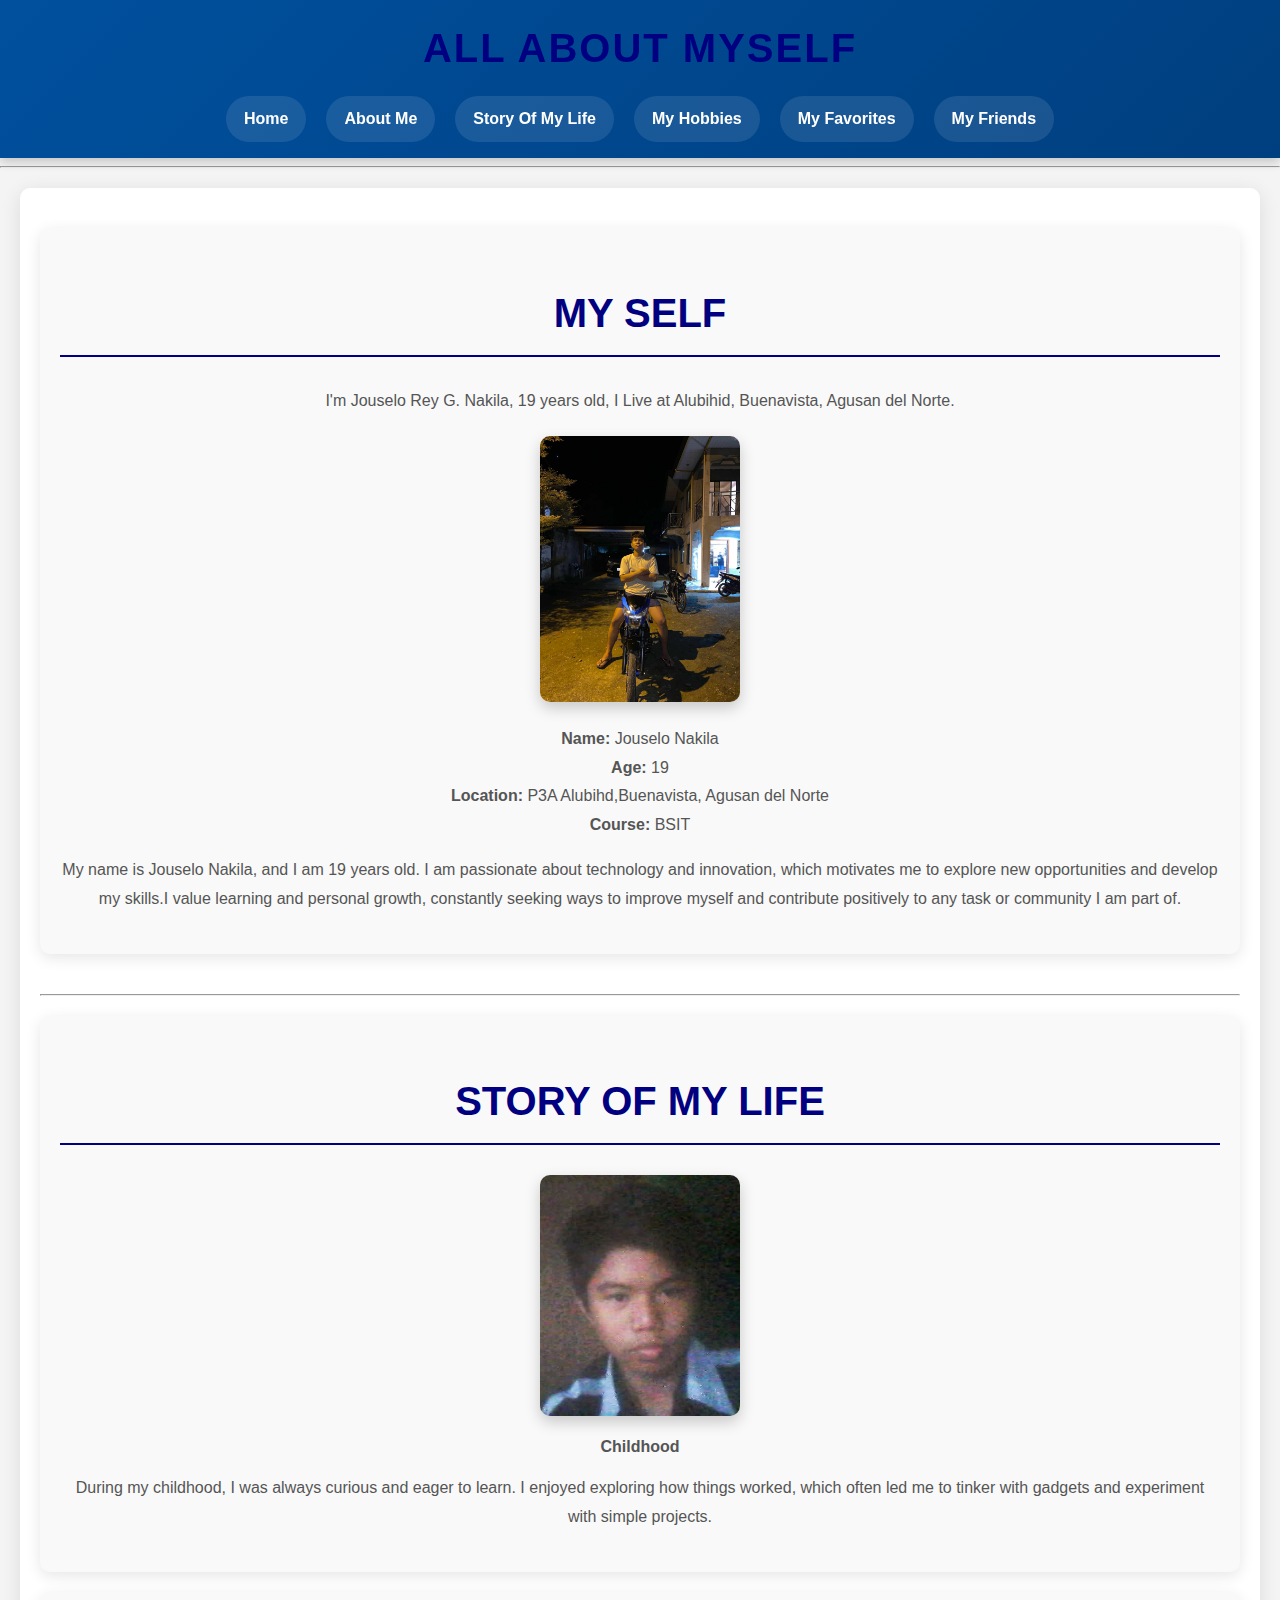
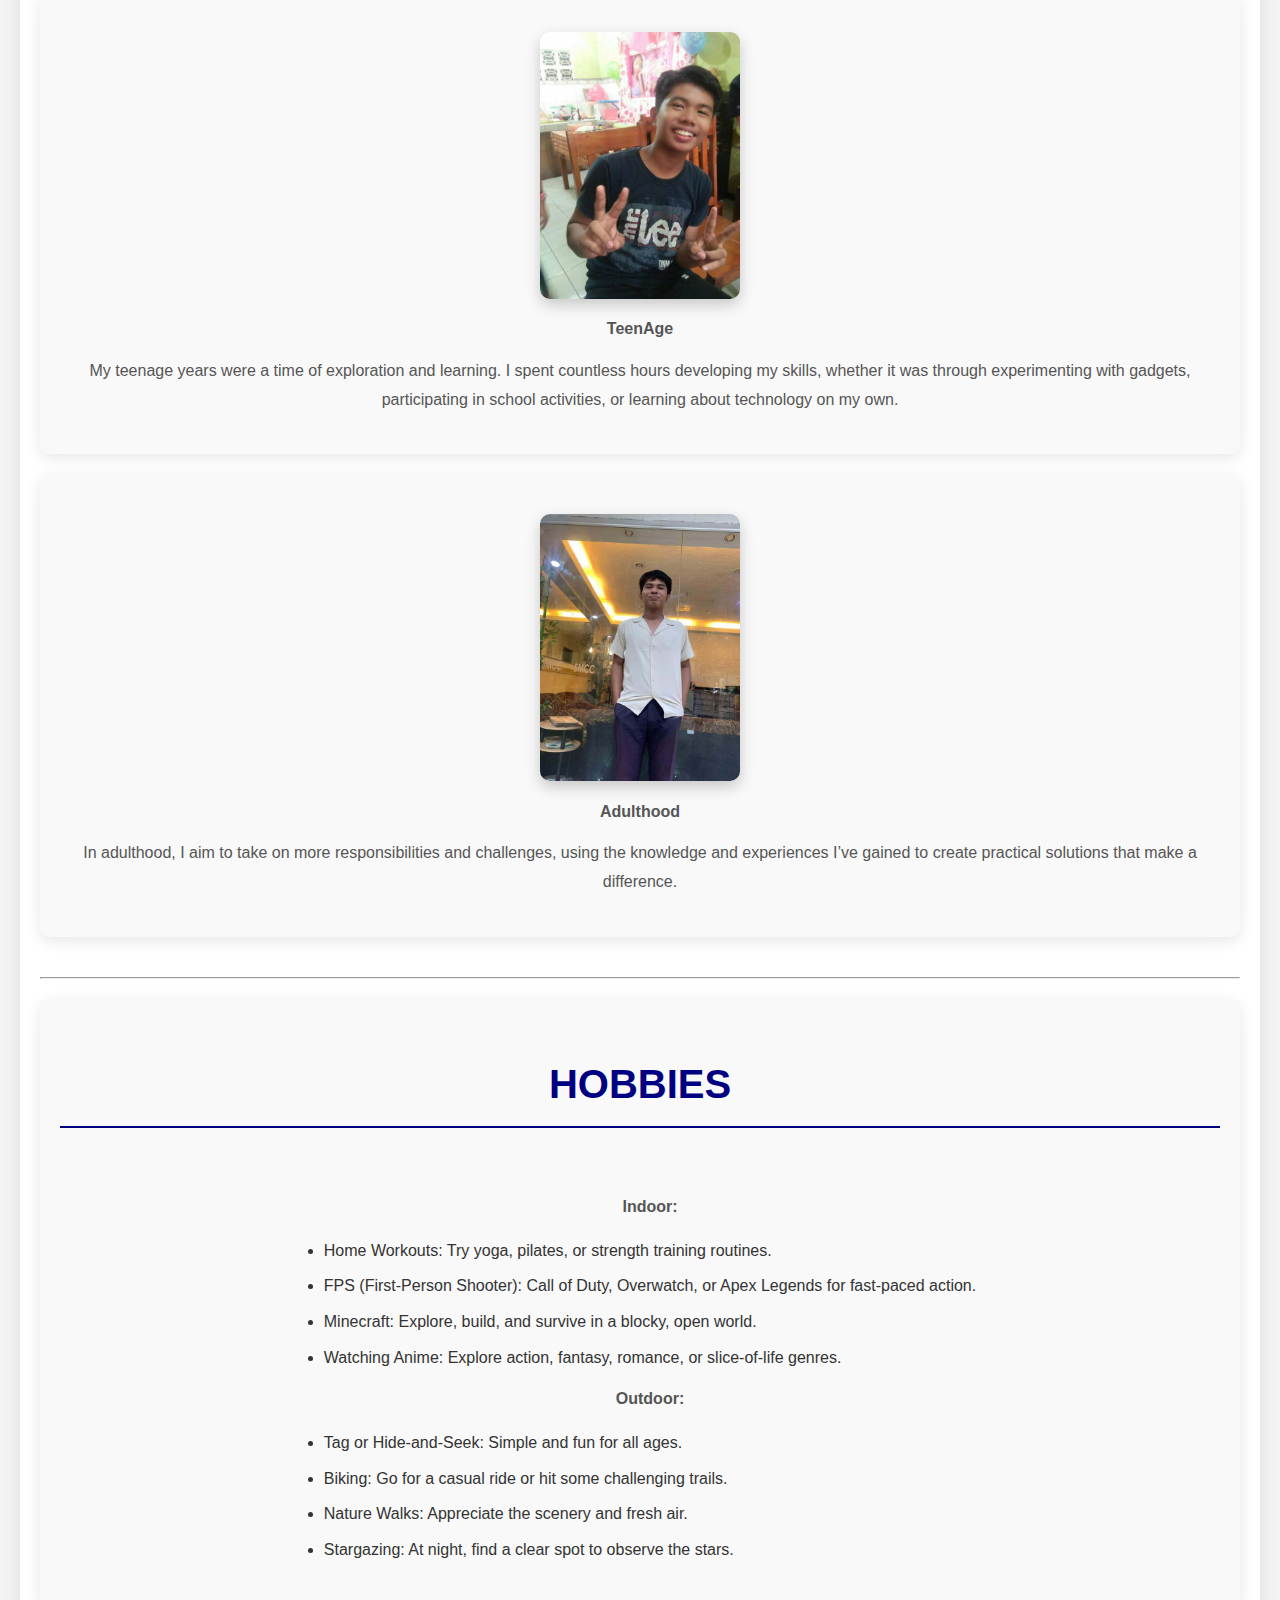
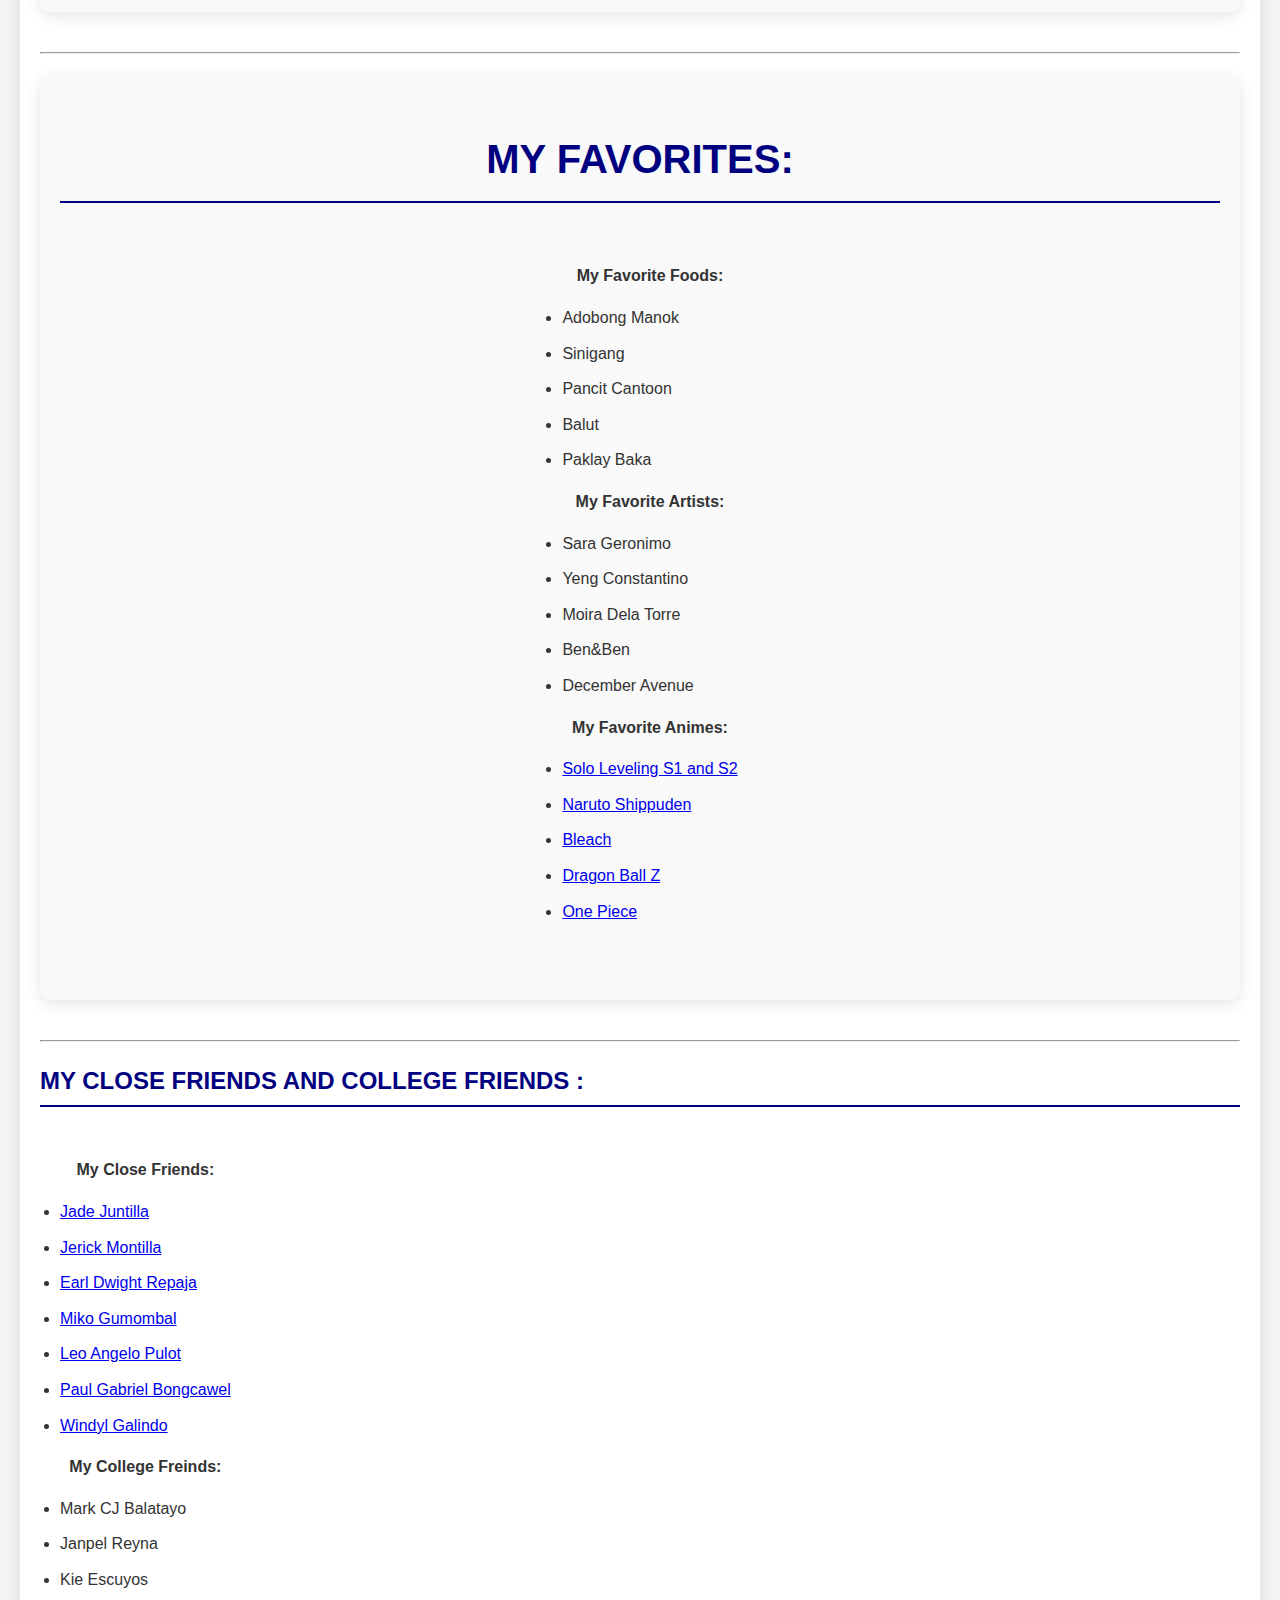
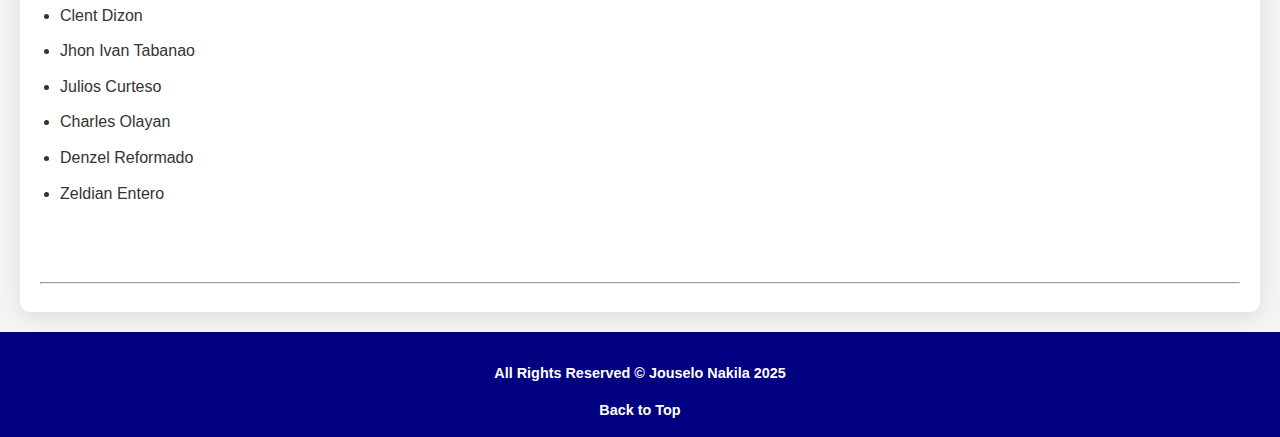
==== commit a3f11338: "done" ====
--- a/index.html
+++ b/index.html
@@ -456,153 +456,6 @@
         </figure>
     </section>
      
-       <section id="love">
-        <figcaption class="confi"><span class="heart">&#10084;</span> My Close Friend and also My Lover <span class="heart">&#10084;</span></figcaption>
-
-
-
-
-            <div class="container">
-                <figure class="item">
-                    <div class="image-slider">
-                        <img src="m1.jpg" height="200" alt="mp1">
-                        <img src="m2.jpg" height="200" alt="mp2">
-                        
-                    </div>
-                    <figcaption class="config"><b>Name:</b><a href="https://www.facebook.com/marya.grasya.01" target="_blank">Mary Grace Roel💗💗💗</a></figcaption>
-                </figure>
-                <style>
-
-                #love {
-                    background: linear-gradient(45deg, #ff4d6d, #ff99ac);
-                    padding: 20px;
-                    border-radius: 15px;
-                    max-width: 500px;
-                    margin: 30px auto;
-                    box-shadow: 0px 0px 15px rgba(255, 77, 109, 0.5);
-                    transition: transform 0.3s ease-in-out;
-                }
-                #love:hover {
-                    transform: scale(1.05);
-                }
-                .container {
-                    display: flex;
-                    flex-direction: column;
-                    align-items: center;
-                }
-                .image-slider img {
-                    width: 200px;
-                    height: 200px;
-                    border-radius: 15px;
-                    margin: 5px;
-                    border: 3px solid #ff4d6d;
-                    transition: transform 0.3s ease-in-out;
-                }
-                .image-slider img:hover {
-                    transform: scale(1.1);
-                }
-                .config {
-            font-weight: bold;
-            color: white;
-            font-size: 20px;
-            margin-top: 10px;
-            text-shadow: 2px 2px 4px rgba(0, 0, 0, 0.3);
-            background: rgba(255, 77, 109, 0.7);
-            padding: 5px 10px;
-            border-radius: 10px;
-            transition: background 0.3s ease-in-out, transform 0.3s ease-in-out;
-                  }
-
-              .config:hover {
-            background: rgba(255, 50, 90, 0.9);
-            transform: scale(1.1)
-               }
-              .confi {
-            font-weight: bold;
-            color: white;
-            font-size: 20px;
-            margin-top: 10px;
-            text-shadow: 2px 2px 4px rgba(0, 0, 0, 0.3);
-            background: rgba(255, 77, 109, 0.7);
-            padding: 5px 10px;
-            border-radius: 10px;
-            transition: background 0.3s ease-in-out, transform 0.3s ease-in-out;
-        }
-        .confi:hover {
-            background: rgba(255, 150, 200, 0.9);
-            transform: scale(1.05);
-        }
-                .heart {
-                    color: #ff4d6d;
-                    font-size: 24px;
-                }
-            </style>
-       
-                   </section>
-  
-             <style>
-         #freinds {
-           background: #f9f9f9;
-           padding: 20px;
-           margin: 20px 0;
-           border-radius: 10px;
-           box-shadow: 0 4px 15px rgba(0, 0, 0, 0.1);
-           font-family: Arial, sans-serif;
-           color: #333;
-           line-height: 1.6;
-       }
-       #freinds  {
-           background: #f9f9f9;
-           padding: 20px;
-           margin: 20px 0;
-           border-radius: 10px;
-           box-shadow: 0 4px 15px rgba(0, 0, 0, 0.1);
-           font-family: Arial, sans-serif;
-           color: #333;
-           line-height: 1.6;
-       }
-       
-       #freinds  h2 {
-           text-align: center;
-           font-size: 2.5rem;
-           color: navy;
-           text-transform: uppercase;
-           margin-bottom: 30px;
-           border-bottom: 2px solid navy;
-           padding-bottom: 10px;
-       }
-       #freinds figure {
-           text-align: center;
-           margin: 20px 0;
-       }
-       #freinds p {
-           text-align: center;
-           margin-top: 15px;
-           font-size: 1rem;
-           color: #555;
-           line-height: 1.8;
-       }
-     
-       #freinds {
-        text-align: center; 
-     }
-
-      .centered-list {
-       display: inline-block; 
-       text-align: left; 
-       margin: 20px auto; 
-       padding-left: 20px; 
-    }
-     .centered-list li {
-       margin: 10px 0; 
-       font-size: 1rem; 
-       color: #333; 
-       }
-      
-     </style>
-
-
-
 </article>
               
 <hr>
